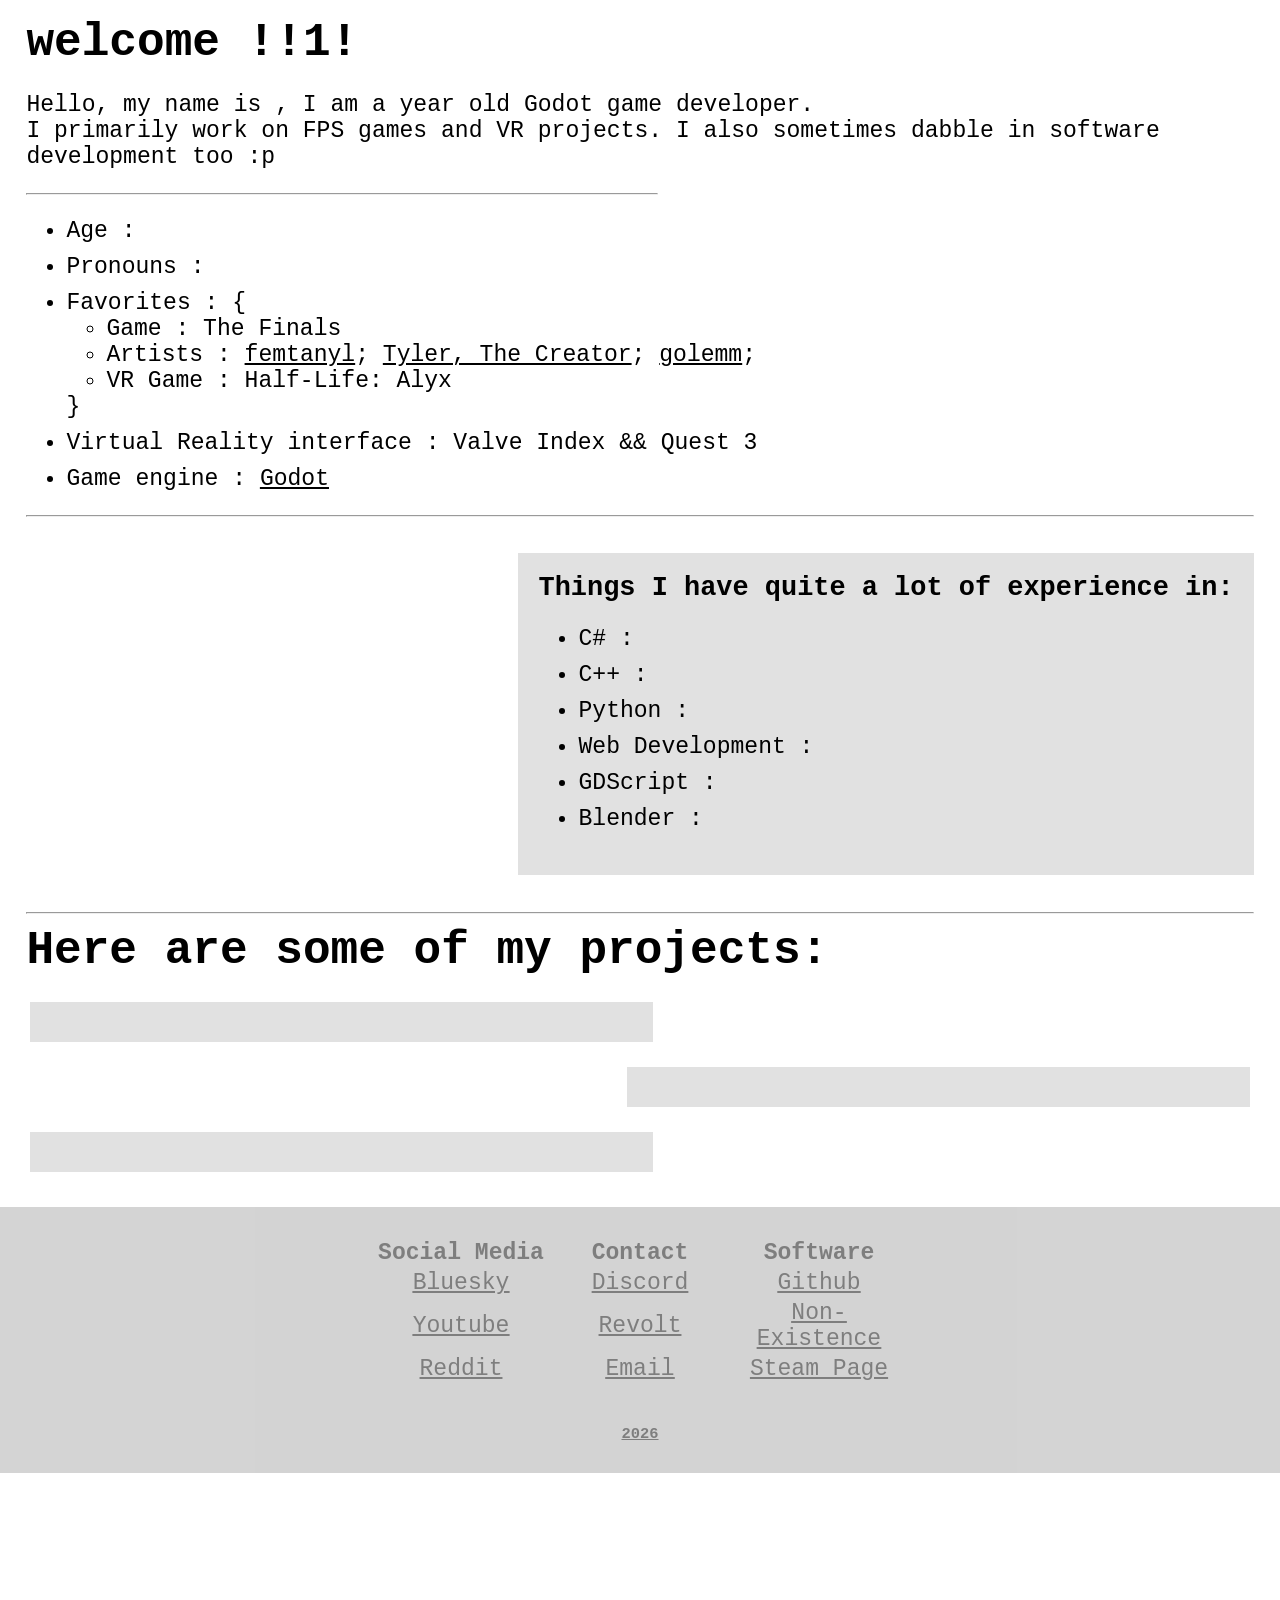
==== index.html @ 663a218b "better ascii" ====
<html>
    <head>
        <title>Aria's Website !!</title>
        <link rel="stylesheet" href="Styles/Fonts/fonts.css">
        <link rel="stylesheet" href="Styles/style.css">
        <link rel="stylesheet" href="Styles/code_highlights.css">
        <link rel="stylesheet" href="Styles/markdown.css">
        <script src="main.js"></script>
        <script src="quick-links.js"></script>
        <script src="ascii-maker.js"></script>
        <script src="age.js"></script>
        <script src="info.js"></script>
        <script src="shake.js"></script>
        <script src="confetti.js"></script>
        <script src="markdown_linker.js"></script>
        <script src="markdown_interpreter.js"></script>
        <meta name="viewport" content="width=device-width, initial-scale=1.0">  
    </head>
    <body>
        <div class="content">
            <button class="shake confetti" style="font-size: 100%;"><h1>welcome !!1!</h1></button>

            <p>
                Hello, my name is <span class="name"></span>, I am a <span class="age"></span> year old Godot game developer. <br>
                I primarily work on FPS games and VR projects. I also sometimes dabble in software development too :p
            </p>

            <hr class="half-width">

            <ul class="info">
                <li>Age : <span class="age"></span></li>
                <li>Pronouns : <span class="pronouns"></span></li>
                <li>Favorites : {
                    <ul>
                        <li>Game : The Finals</li>
                        <li>Artists : <div class="quicklink femtanyl">femtanyl</div>; <div class="quicklink tyler-the-creator">Tyler, The Creator</div>; <span class="quicklink golemm">golemm</span>;</li>
                        <li>VR Game : Half-Life: Alyx</li>
                    </ul>
                }
                </li>
                <li>Virtual Reality interface : Valve Index && Quest 3</li>
                <li>Game engine : <span class="quicklink godot">Godot</span></li>
            </ul>
            <hr>
            <div class="col_container">
                <p id="donut-ascii" style="font-size: 30px; font-family: monospace; white-space: pre; line-height: 15px; user-select: none;"></p>
                <canvas id="donut-ascii-canvas" width="64" height="64" style="position: absolute; width:0px; height: 0px;"><script src="animation-player.js"></script></canvas>
                <div class="panel">
                    <h3>
                        Things I have quite a lot of experience in:
                    </h3>
                    <ul class="info">
                        <li>C# : <span class="exp c#"></span></li>
                        <li>C++ : <span class="exp c++"></span></li>
                        <li>Python : <span class="exp py"></span></li>
                        <li>Web Development : <span class="exp webdev"></span></li>
                        <li>GDScript : <span class="exp gdscript"></span></li>
                        <li>Blender : <span class="exp blender"></span></li>
                    </ul>
                </div>
            </div>
            
            <hr>
            <h1>
                Here are some of my projects:
            </h1>
            <div class="left_panel">
                <div class="md simplesound"></div>
            </div>
            <div class="right_panel">
                <div class="md quick-add-menu"></div>
            </div>
            <div class="left_panel">
                <div class="md ascii-renderer"></div>
            </div>
        </div>
    </body>
    <footer>
        <table class="links">
            <tr>
                <th>Social Media</th>
                <th>Contact</th>
                <th>Software</th>
            </tr>
            <tr>
                <td><div class="quicklink bluesky">Bluesky</div></td>
                <td><a>Discord</a></td>
                <td><div class="quicklink github">Github</td>
            </tr>
            <tr>
                <td><div class="quicklink youtube">Youtube</td>
                <td><a>Revolt</a></td>
                <td><div class="quicklink Non-Existence">Non-Existence</div></td>
            </tr>
            <tr>
                <td><a>Reddit</a></td>
                <td><div class="quicklink email">Email</div></td>
                <td><a>Steam Page</a></td>
            </tr>
        </table>
        <a href="https://github.com/Varrox/varrox.github.io" target="_blank"><h6 style="margin-top: 40px; margin-bottom: 0px;"><span class="name"></span> 2026</h6></a>
    </footer>
    <div class="background"></div>
</html>
---- Styles/style.css ----
* {
    font-family: monospace, Verdana, Geneva, Tahoma, sans-serif;
}

::selection {
    background: rgba(148, 243, 107, 0.726);
}

a, button{
    color:black;
}

.background{
    position: absolute;
    
    top: 0;
    left: 0;
    height: 200%;
    width: 100%;
    
    margin: 0;
    padding: 0;
    
    z-index: -1; /* Pushes the entire layer behind everything else */

    overflow-x: hidden;
}

#star_01 { top: 50px; left: 2.5%;}
#star_02 { top: 400px; right: 40%;}

.ascii{
    font-family: Arial, Helvetica, sans-serif;
    
    user-select: none;
    
    line-height: 1.25em;
    letter-spacing: -0.05em;
    text-wrap-mode: nowrap;
    
    transform-origin:center;
    transform: rotate(deg);
    font-size: 25px;
    color:rgb(0, 0, 0);
    
    width: 300px;
    height: auto;
    
    transition: color .5s;
    
    text-shadow: 4px 4px 10px #cccbcb;
    
    position: absolute;
    
    opacity: 0.2;
}

.ascii:hover{
    color:rgb(194, 194, 194);
}

html, body{
    cursor: crosshair;
    height: 200%;
    width: 100%;
    flex-direction: column;
    display: flex;
    
    margin: 0;
    padding: 0;
    
    font-size: 120%;
}

.content{
    margin: 10px;
    margin-top: 1.3%;
}

.content>*{
    margin-left: 1.3%;
    margin-right: 1.3%;
}

h1, h2, h3, h4, h5, h6{
    margin: auto;
}

.info>*{
    margin-bottom: 10px;
    font-size: inherit;
    background-color: transparent;
    transition: font-size 0.15s, background-color 0.15s;
}

.info>*:hover{
    font-size: 105%;
    cursor:text;
}

.info>*> :is(.name, .age, .pronouns) {
    transition: background-color 0.2s;
}

.info>*:hover > :is(.name, .age, .pronouns){
    background-color: rgb(255, 255, 192);
    border-radius: 7px;
}

.col_container{
    display: flex;
    flex-direction: row;
}

.col_container>.panel{
    margin-left: auto;
}

.left_panel, .right_panel, .panel{
    margin-top: 25px; 
    margin-bottom: 25px; 
    background-color: rgba(169, 169, 169, 0.35);
    padding: 20px;
    cursor: text;
}

#donut-ascii{
    height:40%;
    width:40%;
    image-rendering: pixelated;
    margin:auto;
}

.shake{
    background:none;
    border-style: none;
    padding: 0px;
}

@keyframes fade_out {
    0% {opacity: 0%;}
    15% {opacity: 100%;}
    30% {opacity: 100%;}
    60% {opacity: 0%;}
    100% {opacity: 0%;}
}

@keyframes confetti-fall {
    0% {
        transform: rotate(0deg);
    }
    100% {
        top: 30%;
        transform: rotate(360deg);
    }
}

.confetti{
    cursor: pointer;
}

.confetti_particle{
    position: absolute;
    width: 10px;
    height: 10px;
    animation: fade_out 2s, confetti-fall 2s;
}

footer {
    width: 100%;
    padding-top: 30px;
    padding-bottom: 30px;
    background-color: darkgrey;
    border-radius: 0px;
    opacity: .5;
    text-align: center;
}

.links{
    margin-left: auto;
    margin-right: auto;
    font-size: 100%;
}

.links>th, td{
    width: 175px;

    text-align: center;
    text-decoration: underline;
}

@media only screen and (max-width: 9.99in) /* Mobile */
{
    footer{
        font-size: 80%;
    }
    
    .links>th, td{
        width: 145px;
    }
    
    .left_panel, .right_panel{
        margin-bottom: 40px; 
    }

    .col_container{
        flex-direction: column;
    }

    .col_container>*{
        margin-left: 0px;
        margin-right: 0px;
    }

    .col_container>.panel{
        margin-left: 0%;
    }

    .right_panel .copy, .left_panel .copy{
        right: calc(40px + 10px + 1px);
    }

    #donut-ascii {
        height:100%;
        width:100%;
        order: 1;
    }
}

@media only screen and (min-width: 10in) 
{
    .left_panel{
        margin-right:49%; 
        margin-left: 20px;
    }

    .left_panel .copy{
        right: calc(49% + (30px + 1px));
    }

    .right_panel .copy{
        right: calc(40px + 20px + 1px);
    }
    
    .right_panel{
        margin-left:49%; 
        margin-right: 20px;
    }
    
    .half-width{
        width: 50%;
    }
}

.md-header{
    
}
---- Styles/markdown.css ----
.codesnip
{
    font-family: monospace;
    background-color: rgb(85, 84, 84);

    padding: 1px 3px;
    border-radius: 1px;
    border-style: solid;
    border-color: rgb(110, 110, 110);
    border-width: 1px;
    font-size:medium;
}

.codesnip:hover{
    background-color: rgb(38, 38, 38);
}

.codesnip code{
    background-color: inherit;
    color:white;
}

.codesnip:active
{
    background-color: rgb(83, 83, 83);
}

.code
{
    font-family: monospace;
    background-color: rgb(85, 84, 84);
    color :lightblue;
    
    padding: 10px;
    border-style: solid;
    border-color: rgb(110, 110, 110);
    border-width: 1px;
    
    overflow:auto;
    cursor:text;

    margin: 0px;
}

.copy
{
    position: absolute;
    
    color:white;
    background-color: rgb(94, 94, 94);
    border-style: none;
    border-radius: 2px;
    padding: 5px;
    
    font-size: large;
    
    opacity:0;
    transition: opacity 0.1s;
}

.copy:hover
{
    background-color: rgb(59, 59, 59);
}

.copy:active
{
    background-color: rgb(78, 78, 78);
}

.code:hover .copy {
    opacity:1;
}

.indent
{
    border-style: none none none solid;
    border-width: 5px;
    padding-left: 0.5%;
    border-color: gray;
    color: gray;
}
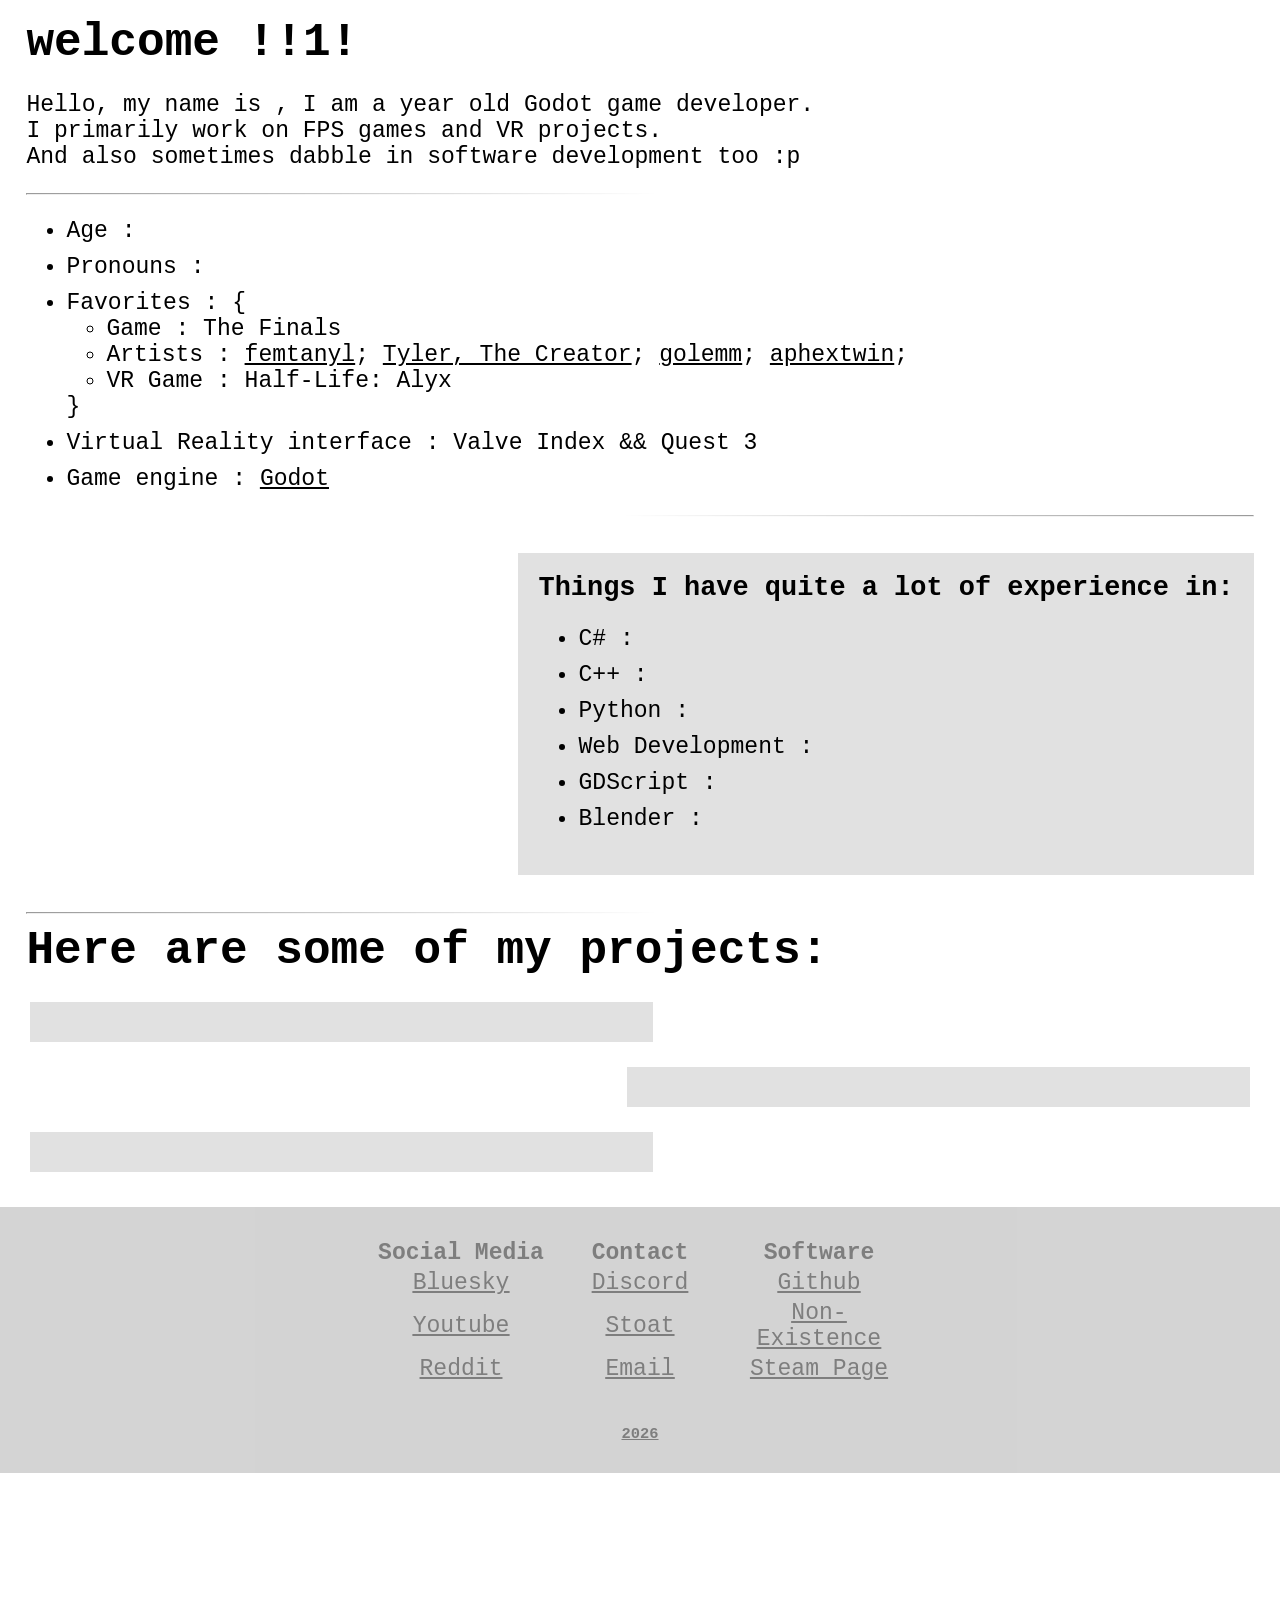
==== commit c5f2fc02: "extra shi" ====
--- a/index.html
+++ b/index.html
@@ -22,10 +22,11 @@
 
             <p>
                 Hello, my name is <span class="name"></span>, I am a <span class="age"></span> year old Godot game developer. <br>
-                I primarily work on FPS games and VR projects. I also sometimes dabble in software development too :p
+                I primarily work on FPS games and VR projects. <br>
+                And also sometimes dabble in software development too :p
             </p>
 
-            <hr class="half-width">
+            <hr class="half-width" style="mask-image: linear-gradient(to right, rgba(0,0,0,1), rgba(0,0,0,0));">
 
             <ul class="info">
                 <li>Age : <span class="age"></span></li>
@@ -33,7 +34,7 @@
                 <li>Favorites : {
                     <ul>
                         <li>Game : The Finals</li>
-                        <li>Artists : <div class="quicklink femtanyl">femtanyl</div>; <div class="quicklink tyler-the-creator">Tyler, The Creator</div>; <span class="quicklink golemm">golemm</span>;</li>
+                        <li>Artists : <div class="quicklink femtanyl">femtanyl</div>; <div class="quicklink tyler-the-creator">Tyler, The Creator</div>; <span class="quicklink golemm">golemm</span>; <span class="quicklink aphex-twin">aphextwin</span>;</li>
                         <li>VR Game : Half-Life: Alyx</li>
                     </ul>
                 }
@@ -41,7 +42,7 @@
                 <li>Virtual Reality interface : Valve Index && Quest 3</li>
                 <li>Game engine : <span class="quicklink godot">Godot</span></li>
             </ul>
-            <hr>
+            <hr class="half-width" style="margin-left: auto; mask-image: linear-gradient(to left, rgba(0,0,0,1), rgba(0,0,0,0));">
             <div class="col_container">
                 <p id="donut-ascii" style="font-size: 30px; font-family: monospace; white-space: pre; line-height: 15px; user-select: none;"></p>
                 <canvas id="donut-ascii-canvas" width="64" height="64" style="position: absolute; width:0px; height: 0px;"><script src="animation-player.js"></script></canvas>
@@ -60,7 +61,7 @@
                 </div>
             </div>
             
-            <hr>
+            <hr class="half-width" style="mask-image: linear-gradient(to right, rgba(0,0,0,1), rgba(0,0,0,0));">
             <h1>
                 Here are some of my projects:
             </h1>
@@ -89,7 +90,7 @@
             </tr>
             <tr>
                 <td><div class="quicklink youtube">Youtube</td>
-                <td><a>Revolt</a></td>
+                <td><a>Stoat</a></td>
                 <td><div class="quicklink Non-Existence">Non-Existence</div></td>
             </tr>
             <tr>
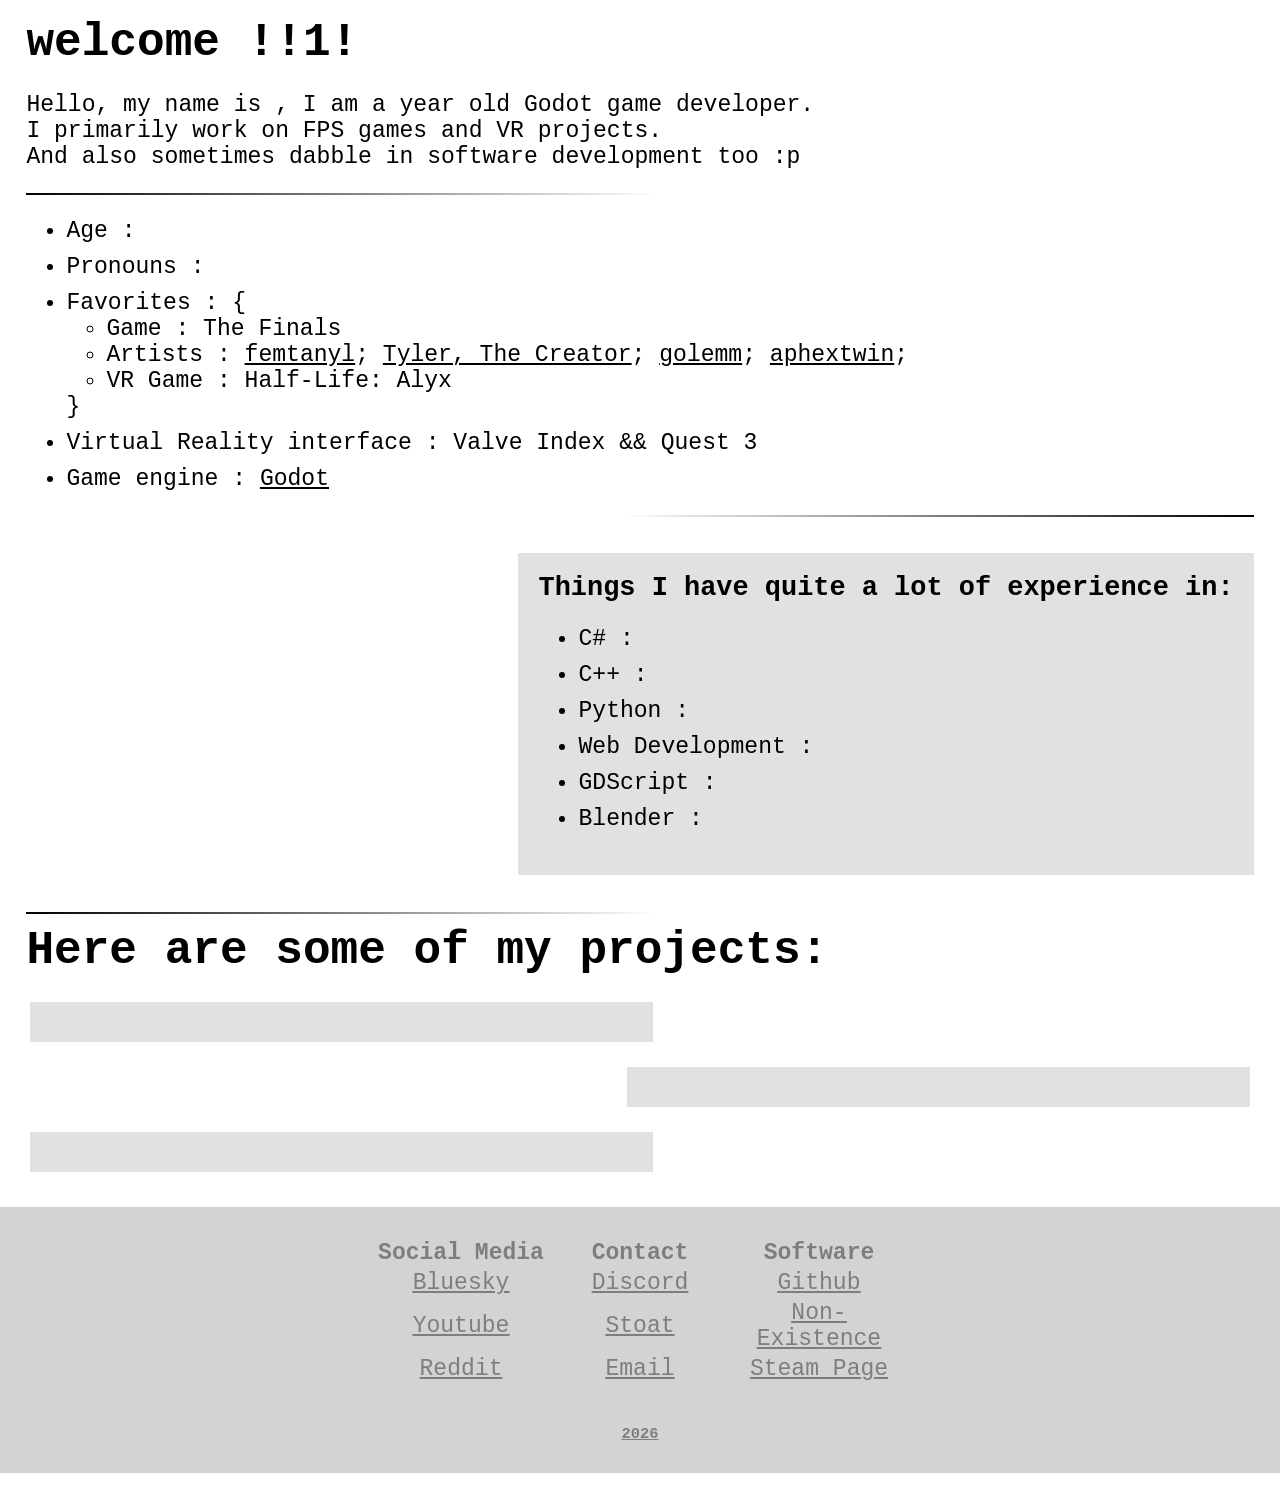
==== commit 5afe697b: "Fixed background height over extending" ====
--- a/index.html
+++ b/index.html
@@ -17,6 +17,7 @@
         <meta name="viewport" content="width=device-width, initial-scale=1.0">  
     </head>
     <body>
+        <div class="background"></div>
         <div class="content">
             <button class="shake confetti" style="font-size: 100%;"><h1>welcome !!1!</h1></button>
 
@@ -101,5 +102,5 @@
         </table>
         <a href="https://github.com/Varrox/varrox.github.io" target="_blank"><h6 style="margin-top: 40px; margin-bottom: 0px;"><span class="name"></span> 2026</h6></a>
     </footer>
-    <div class="background"></div>
+    
 </html>
--- a/Styles/style.css
+++ b/Styles/style.css
@@ -15,19 +15,17 @@
     
     top: 0;
     left: 0;
-    height: 200%;
     width: 100%;
-    
+    bottom: 0;
     margin: 0;
     padding: 0;
-    
     z-index: -1; /* Pushes the entire layer behind everything else */
-
     overflow-x: hidden;
 }
 
-#star_01 { top: 50px; left: 2.5%;}
-#star_02 { top: 400px; right: 40%;}
+#star_01 { top: 50px; left: 5%;}
+#star_02 { top: 700px; right: 40%;}
+#star_03 { top: 1300px; left: 4%;}
 
 .ascii{
     font-family: Arial, Helvetica, sans-serif;
@@ -61,7 +59,7 @@
 
 html, body{
     cursor: crosshair;
-    height: 200%;
+    min-height: 100vh;
     width: 100%;
     flex-direction: column;
     display: flex;
@@ -70,6 +68,10 @@
     padding: 0;
     
     font-size: 120%;
+}
+
+body {
+    position: relative;
 }
 
 .content{
@@ -103,7 +105,7 @@
 }
 
 .info>*:hover > :is(.name, .age, .pronouns){
-    background-color: rgb(255, 255, 192);
+    background-color: rgba(255, 255, 138, 0.555);
     border-radius: 7px;
 }
 
@@ -127,8 +129,8 @@
 #donut-ascii{
     height:40%;
     width:40%;
-    image-rendering: pixelated;
     margin:auto;
+    text-align: center;
 }
 
 .shake{
@@ -189,7 +191,11 @@
     text-decoration: underline;
 }
 
-@media only screen and (max-width: 9.99in) /* Mobile */
+hr{
+    border-style: double;
+}
+
+@media only screen and (max-width: 12.99in) /* Mobile */
 {
     footer{
         font-size: 80%;
@@ -227,7 +233,7 @@
     }
 }
 
-@media only screen and (min-width: 10in) 
+@media only screen and (min-width: 13in) 
 {
     .left_panel{
         margin-right:49%; 
@@ -250,8 +256,4 @@
     .half-width{
         width: 50%;
     }
-}
-
-.md-header{
-    
 }
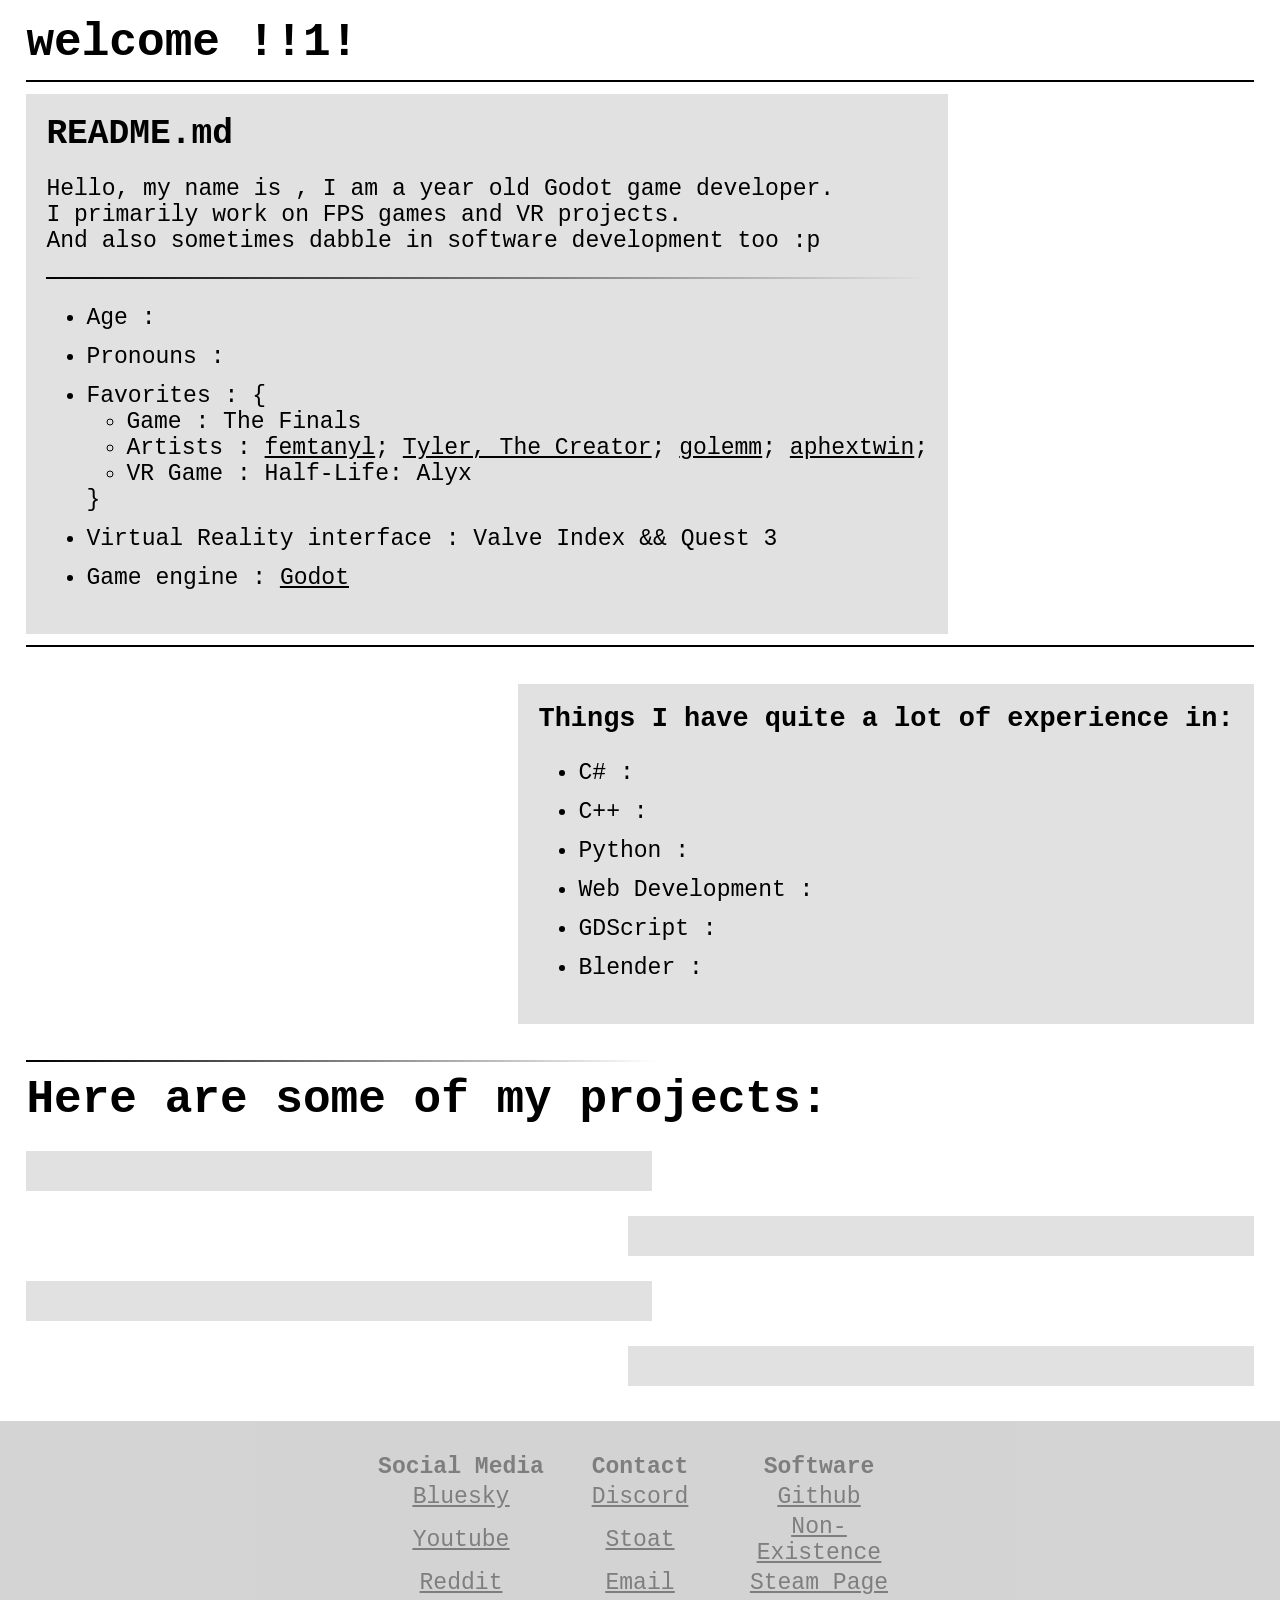
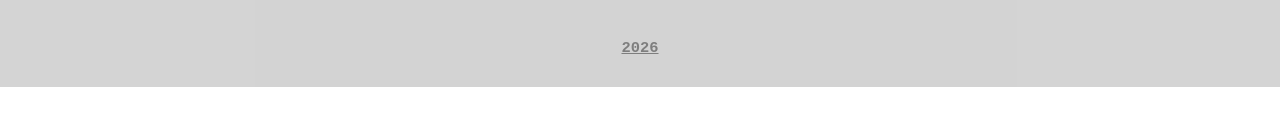
==== commit e0ebf715: "Added Link Icon & proper sections" ====
--- a/index.html
+++ b/index.html
@@ -21,30 +21,37 @@
         <div class="content">
             <button class="shake confetti" style="font-size: 100%;"><h1>welcome !!1!</h1></button>
 
-            <p>
-                Hello, my name is <span class="name"></span>, I am a <span class="age"></span> year old Godot game developer. <br>
-                I primarily work on FPS games and VR projects. <br>
-                And also sometimes dabble in software development too :p
-            </p>
+            <hr>
 
-            <hr class="half-width" style="mask-image: linear-gradient(to right, rgba(0,0,0,1), rgba(0,0,0,0));">
+            <div class="col_container" id="aboutme">
+                <div class="left_panel" style="margin:auto; margin-left: 0;">
+                    <h2>README.md</h2>
+                    <p>
+                        Hello, my name is <span class="name"></span>, I am a <span class="age"></span> year old Godot game developer. <br>
+                        I primarily work on FPS games and VR projects. <br>
+                        And also sometimes dabble in software development too :p
+                    </p>
+                    <hr style="mask-image: linear-gradient(to right, rgba(0,0,0,1), rgba(0,0,0,0));">
+                    <ul class="info">
+                        <li>Age : <span class="age"></span></li>
+                        <li>Pronouns : <span class="pronouns"></span></li>
+                        <li>Favorites : {
+                            <ul>
+                                <li>Game : The Finals</li>
+                                <li>Artists : <div class="quicklink femtanyl">femtanyl</div>; <div class="quicklink tyler-the-creator">Tyler, The Creator</div>; <span class="quicklink golemm">golemm</span>; <span class="quicklink aphex-twin">aphextwin</span>;</li>
+                                <li>VR Game : Half-Life: Alyx</li>
+                            </ul>
+                            }
+                        </li>
+                        <li>Virtual Reality interface : Valve Index && Quest 3</li>
+                        <li>Game engine : <span class="quicklink godot">Godot</span></li>
+                    </ul>
+                </div>
+            </div>
+            
+            <hr>
 
-            <ul class="info">
-                <li>Age : <span class="age"></span></li>
-                <li>Pronouns : <span class="pronouns"></span></li>
-                <li>Favorites : {
-                    <ul>
-                        <li>Game : The Finals</li>
-                        <li>Artists : <div class="quicklink femtanyl">femtanyl</div>; <div class="quicklink tyler-the-creator">Tyler, The Creator</div>; <span class="quicklink golemm">golemm</span>; <span class="quicklink aphex-twin">aphextwin</span>;</li>
-                        <li>VR Game : Half-Life: Alyx</li>
-                    </ul>
-                }
-                </li>
-                <li>Virtual Reality interface : Valve Index && Quest 3</li>
-                <li>Game engine : <span class="quicklink godot">Godot</span></li>
-            </ul>
-            <hr class="half-width" style="margin-left: auto; mask-image: linear-gradient(to left, rgba(0,0,0,1), rgba(0,0,0,0));">
-            <div class="col_container">
+            <div class="col_container" id="experience">
                 <p id="donut-ascii" style="font-size: 30px; font-family: monospace; white-space: pre; line-height: 15px; user-select: none;"></p>
                 <canvas id="donut-ascii-canvas" width="64" height="64" style="position: absolute; width:0px; height: 0px;"><script src="animation-player.js"></script></canvas>
                 <div class="panel">
@@ -63,17 +70,22 @@
             </div>
             
             <hr class="half-width" style="mask-image: linear-gradient(to right, rgba(0,0,0,1), rgba(0,0,0,0));">
-            <h1>
+            <div id="projects">
+                <h1>
                 Here are some of my projects:
-            </h1>
-            <div class="left_panel">
-                <div class="md simplesound"></div>
-            </div>
-            <div class="right_panel">
-                <div class="md quick-add-menu"></div>
-            </div>
-            <div class="left_panel">
-                <div class="md ascii-renderer"></div>
+                </h1>
+                <div class="left_panel">
+                    <div class="md simplesound"></div>
+                </div>
+                <div class="right_panel">
+                    <div class="md quick-add-menu"></div>
+                </div>
+                <div class="left_panel">
+                    <div class="md ascii-renderer"></div>
+                </div>
+                <div class="right_panel">
+                    <div class="md self"></div>
+                </div>
             </div>
         </div>
     </body>
--- a/Styles/style.css
+++ b/Styles/style.css
@@ -93,10 +93,15 @@
     font-size: inherit;
     background-color: transparent;
     transition: font-size 0.15s, background-color 0.15s;
+    padding-top: 3px;
+    padding-bottom: 0px;
+    transition: padding-top ease 0.1s, padding-bottom ease 0.1s;
 }
 
 .info>*:hover{
-    font-size: 105%;
+    font-size: 100%;
+    padding-top: 0px;
+    padding-bottom: 3px;
     cursor:text;
 }
 
@@ -195,6 +200,32 @@
     border-style: double;
 }
 
+.link_icon{
+    transition: opacity ease 0.2s;
+    opacity: 0.0;  
+}
+
+.md-header{
+    display: flex;
+    flex-direction: row;
+}
+
+.md-header>*{
+    margin: 0px;
+}
+
+.md-header:hover> .link_icon{
+    opacity: 1.0;
+}
+
+.link_icon {
+    height: 30px;
+    padding: 0px;
+    margin-top: auto;
+    margin-bottom: auto;
+    margin-left: 10px;
+}
+
 @media only screen and (max-width: 12.99in) /* Mobile */
 {
     footer{
@@ -237,7 +268,6 @@
 {
     .left_panel{
         margin-right:49%; 
-        margin-left: 20px;
     }
 
     .left_panel .copy{
@@ -250,7 +280,6 @@
     
     .right_panel{
         margin-left:49%; 
-        margin-right: 20px;
     }
     
     .half-width{
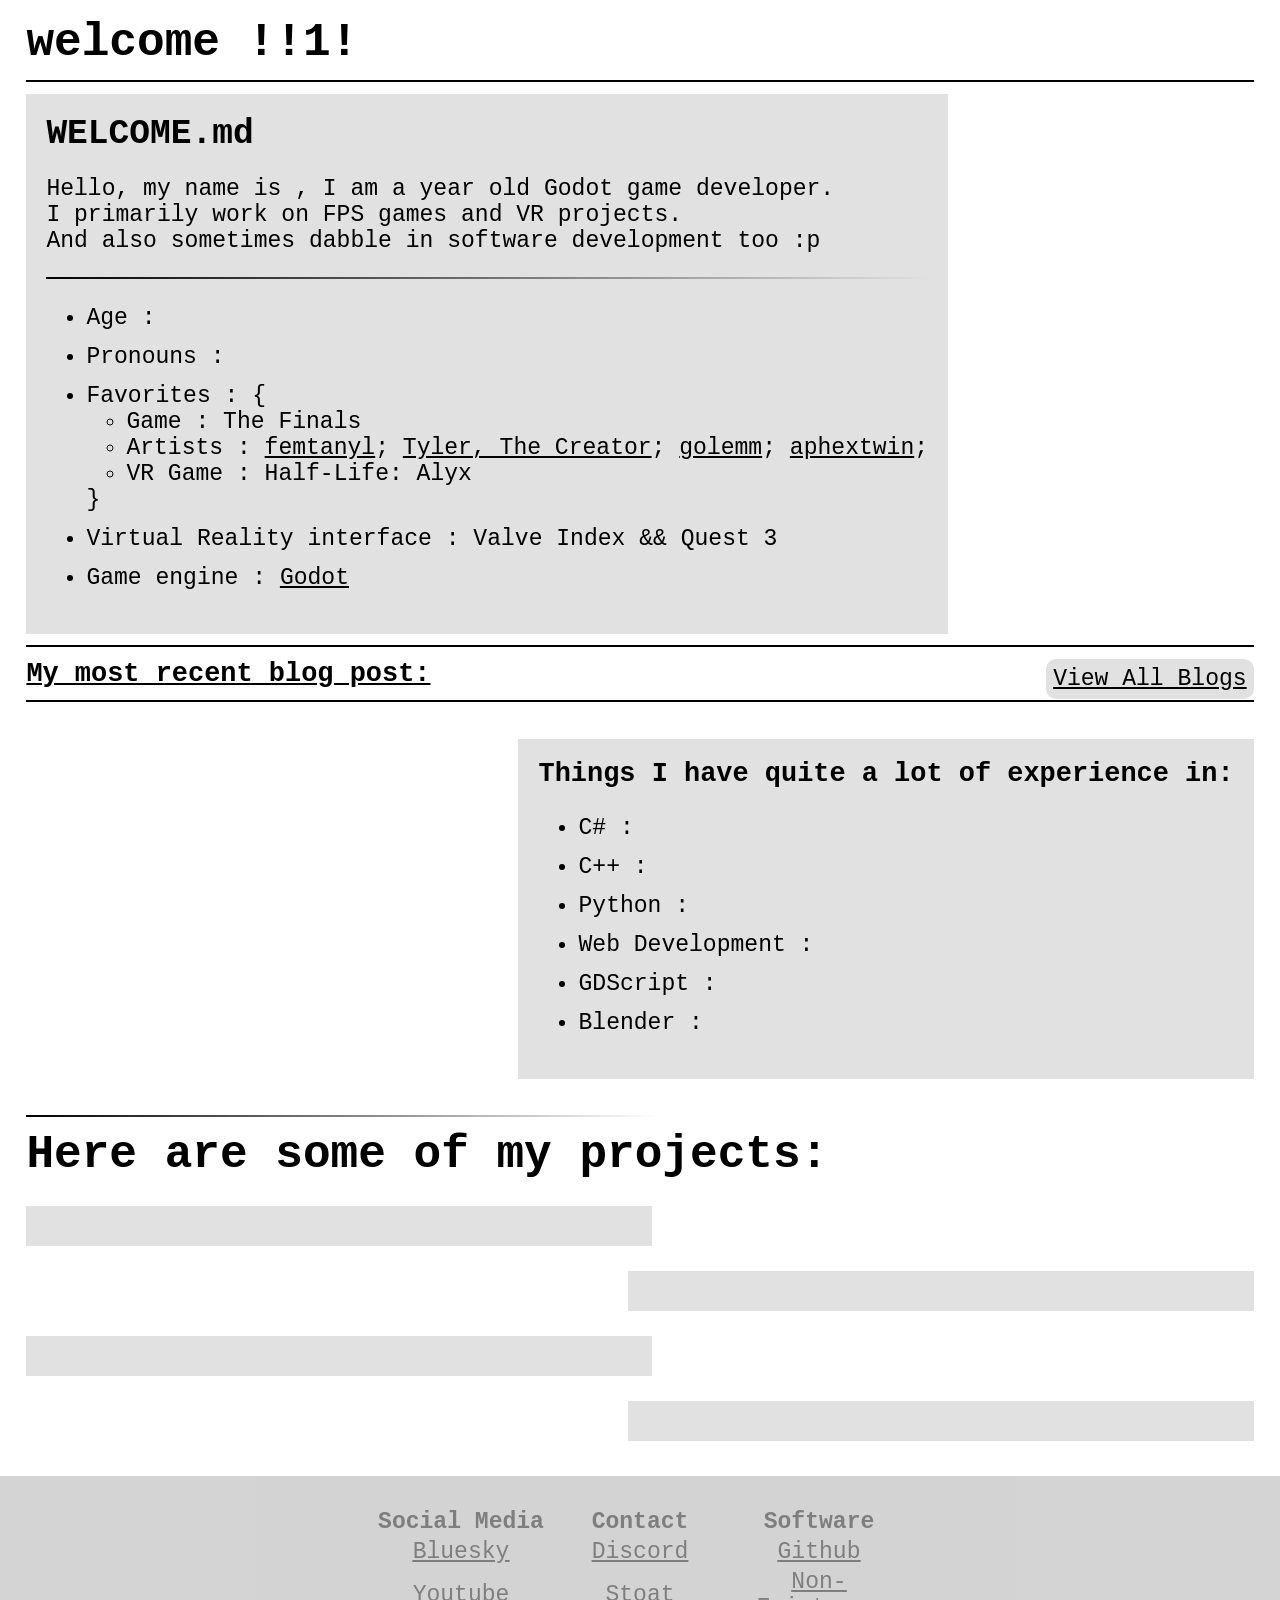
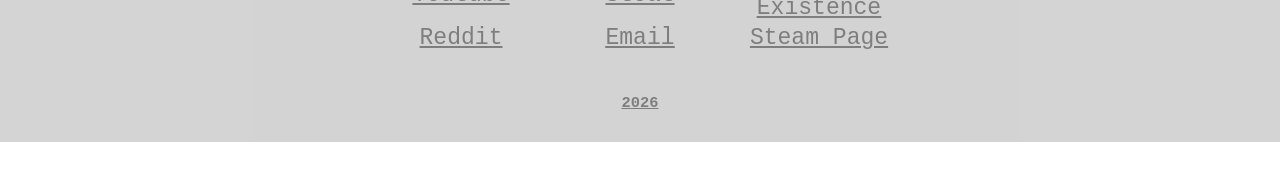
==== commit 1bbf4f4b: "added blog page and posts" ====
--- a/index.html
+++ b/index.html
@@ -5,6 +5,7 @@
         <link rel="stylesheet" href="Styles/style.css">
         <link rel="stylesheet" href="Styles/code_highlights.css">
         <link rel="stylesheet" href="Styles/markdown.css">
+        <link rel="stylesheet" href="Styles/blog_style.css">
         <script src="main.js"></script>
         <script src="quick-links.js"></script>
         <script src="ascii-maker.js"></script>
@@ -14,6 +15,7 @@
         <script src="confetti.js"></script>
         <script src="markdown_linker.js"></script>
         <script src="markdown_interpreter.js"></script>
+        <script src="Blogs/blog_load.js"></script>
         <meta name="viewport" content="width=device-width, initial-scale=1.0">  
     </head>
     <body>
@@ -25,7 +27,7 @@
 
             <div class="col_container" id="aboutme">
                 <div class="left_panel" style="margin:auto; margin-left: 0;">
-                    <h2>README.md</h2>
+                    <h2>WELCOME.md</h2>
                     <p>
                         Hello, my name is <span class="name"></span>, I am a <span class="age"></span> year old Godot game developer. <br>
                         I primarily work on FPS games and VR projects. <br>
@@ -49,6 +51,18 @@
                 </div>
             </div>
             
+            <hr>
+
+            <div id="newest-blog">
+                <div id="blog_head">
+                    <a href="blog.html">View All Blogs</a>
+                    <h3>My most recent blog post:</h3>
+                </div>
+                
+            </div>
+
+            <script src="Blogs/blog_load.js"></script>
+
             <hr>
 
             <div class="col_container" id="experience">
@@ -114,5 +128,4 @@
         </table>
         <a href="https://github.com/Varrox/varrox.github.io" target="_blank"><h6 style="margin-top: 40px; margin-bottom: 0px;"><span class="name"></span> 2026</h6></a>
     </footer>
-    
 </html>
--- a/Styles/style.css
+++ b/Styles/style.css
@@ -75,6 +75,7 @@
 }
 
 .content{
+    min-height: 75vh;
     margin: 10px;
     margin-top: 1.3%;
 }
--- a/Styles/blog_style.css
+++ b/Styles/blog_style.css
@@ -0,0 +1,30 @@
+.date{
+    font-size: 90%;
+    opacity: 50%;
+    float:right;
+}
+
+#blog_head>a{
+    float: right;
+    background-color: rgba(169, 169, 169, 0.35); 
+    padding: 7px; 
+    border-radius: 10px;
+}
+
+#blog_head>h3{
+    text-decoration: underline; 
+    text-align: start;
+}
+
+@media only screen and (max-width: 12.99in){ /* Mobile */
+    .date{
+        font-size: 55%;
+        font-weight:bold;
+    }
+}
+
+@media only screen and (min-width: 13in){
+    .date{
+        font-size: 90%;
+    }
+}
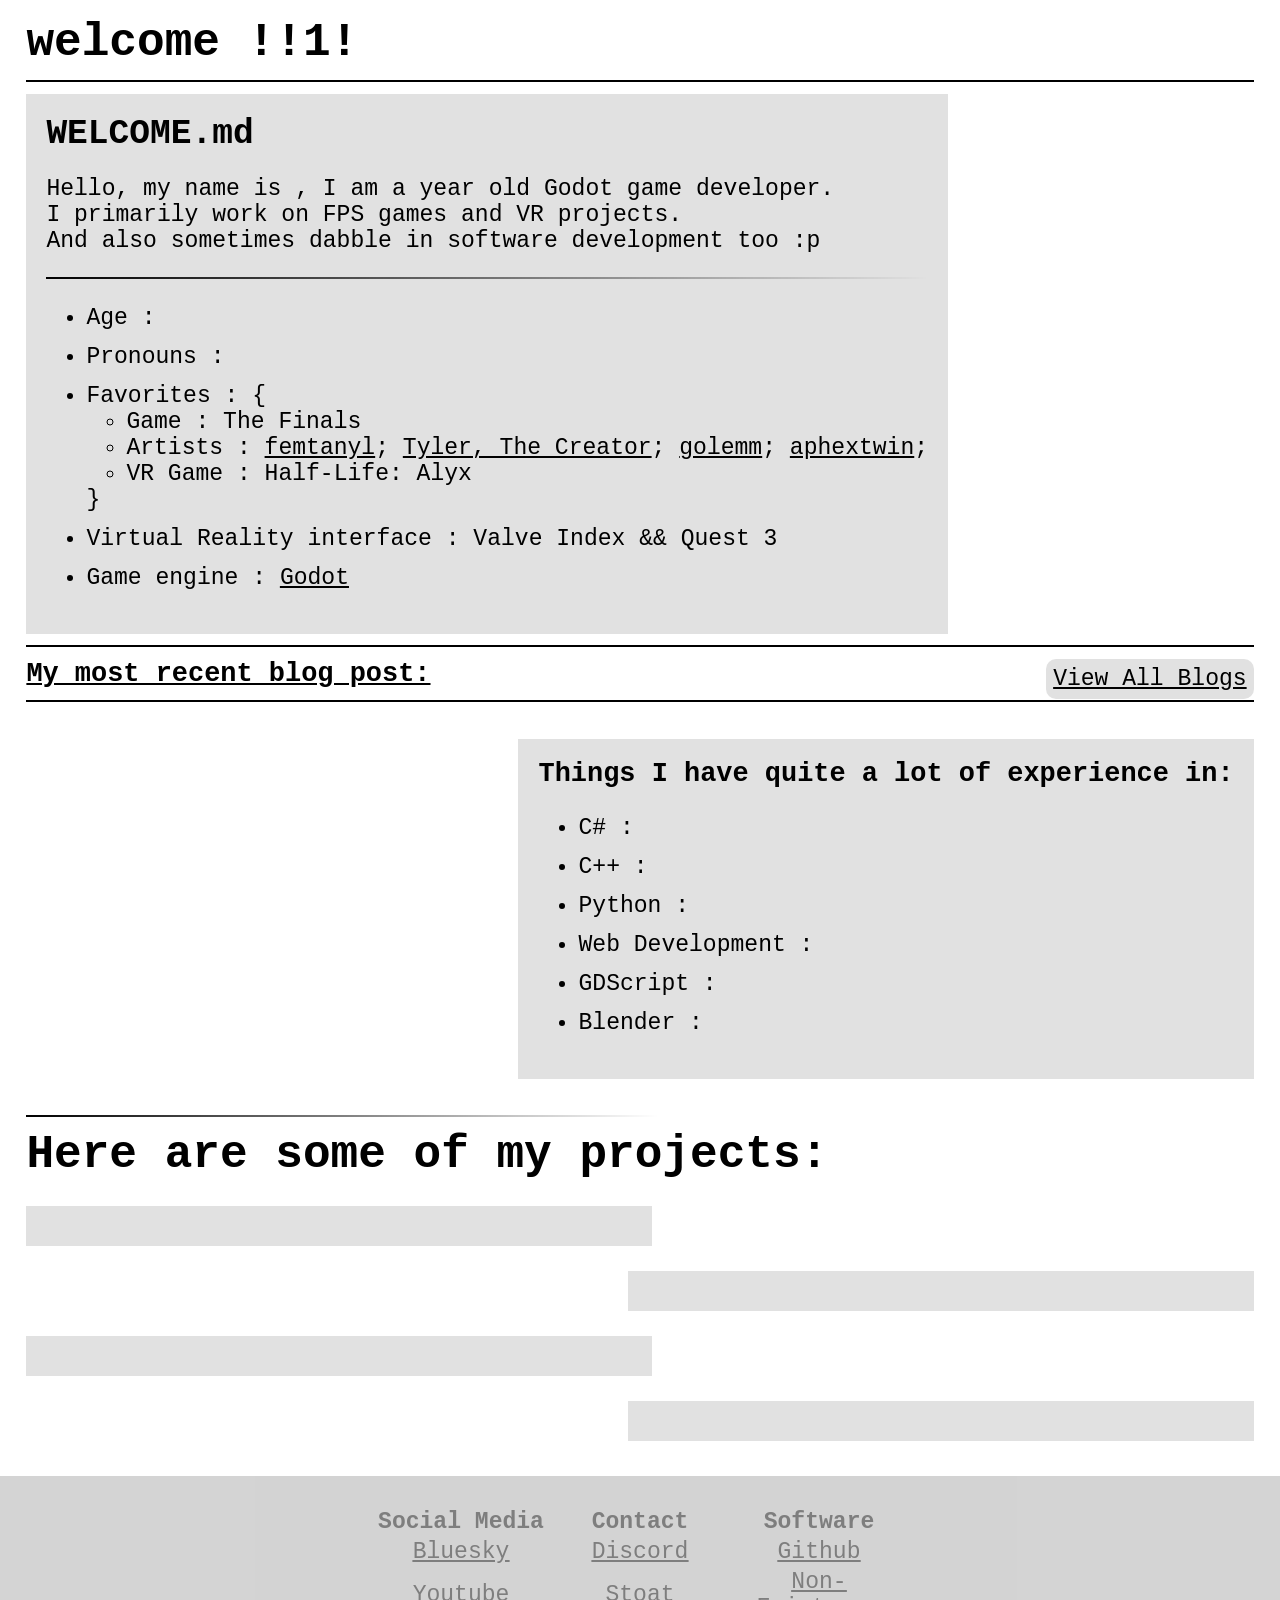
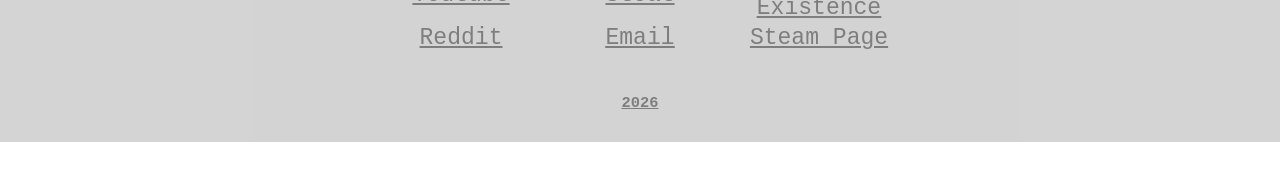
==== commit 11e15a2b: "Added discord link" ====
--- a/index.html
+++ b/index.html
@@ -15,7 +15,7 @@
         <script src="confetti.js"></script>
         <script src="markdown_linker.js"></script>
         <script src="markdown_interpreter.js"></script>
-        <script src="Blogs/blog_load.js"></script>
+        <script src="expandable_image.js"></script>
         <meta name="viewport" content="width=device-width, initial-scale=1.0">  
     </head>
     <body>
@@ -112,7 +112,7 @@
             </tr>
             <tr>
                 <td><div class="quicklink bluesky">Bluesky</div></td>
-                <td><a>Discord</a></td>
+                <td><div class="quicklink discord">Discord</div></td>
                 <td><div class="quicklink github">Github</td>
             </tr>
             <tr>
--- a/Styles/style.css
+++ b/Styles/style.css
@@ -70,6 +70,10 @@
     font-size: 120%;
 }
 
+h1, h2, h3, h4, h5, h6, p{
+    cursor: text;
+}
+
 body {
     position: relative;
 }
@@ -227,6 +231,22 @@
     margin-left: 10px;
 }
 
+.expandable-image{
+    cursor: pointer;
+}
+
+.expandable-button-background{
+    border-style: none;
+    position:sticky;
+    overflow: hidden;
+    height: 100vh;
+    width: 100%;
+}
+
+.expandable-button-image{
+    
+}
+
 @media only screen and (max-width: 12.99in) /* Mobile */
 {
     footer{
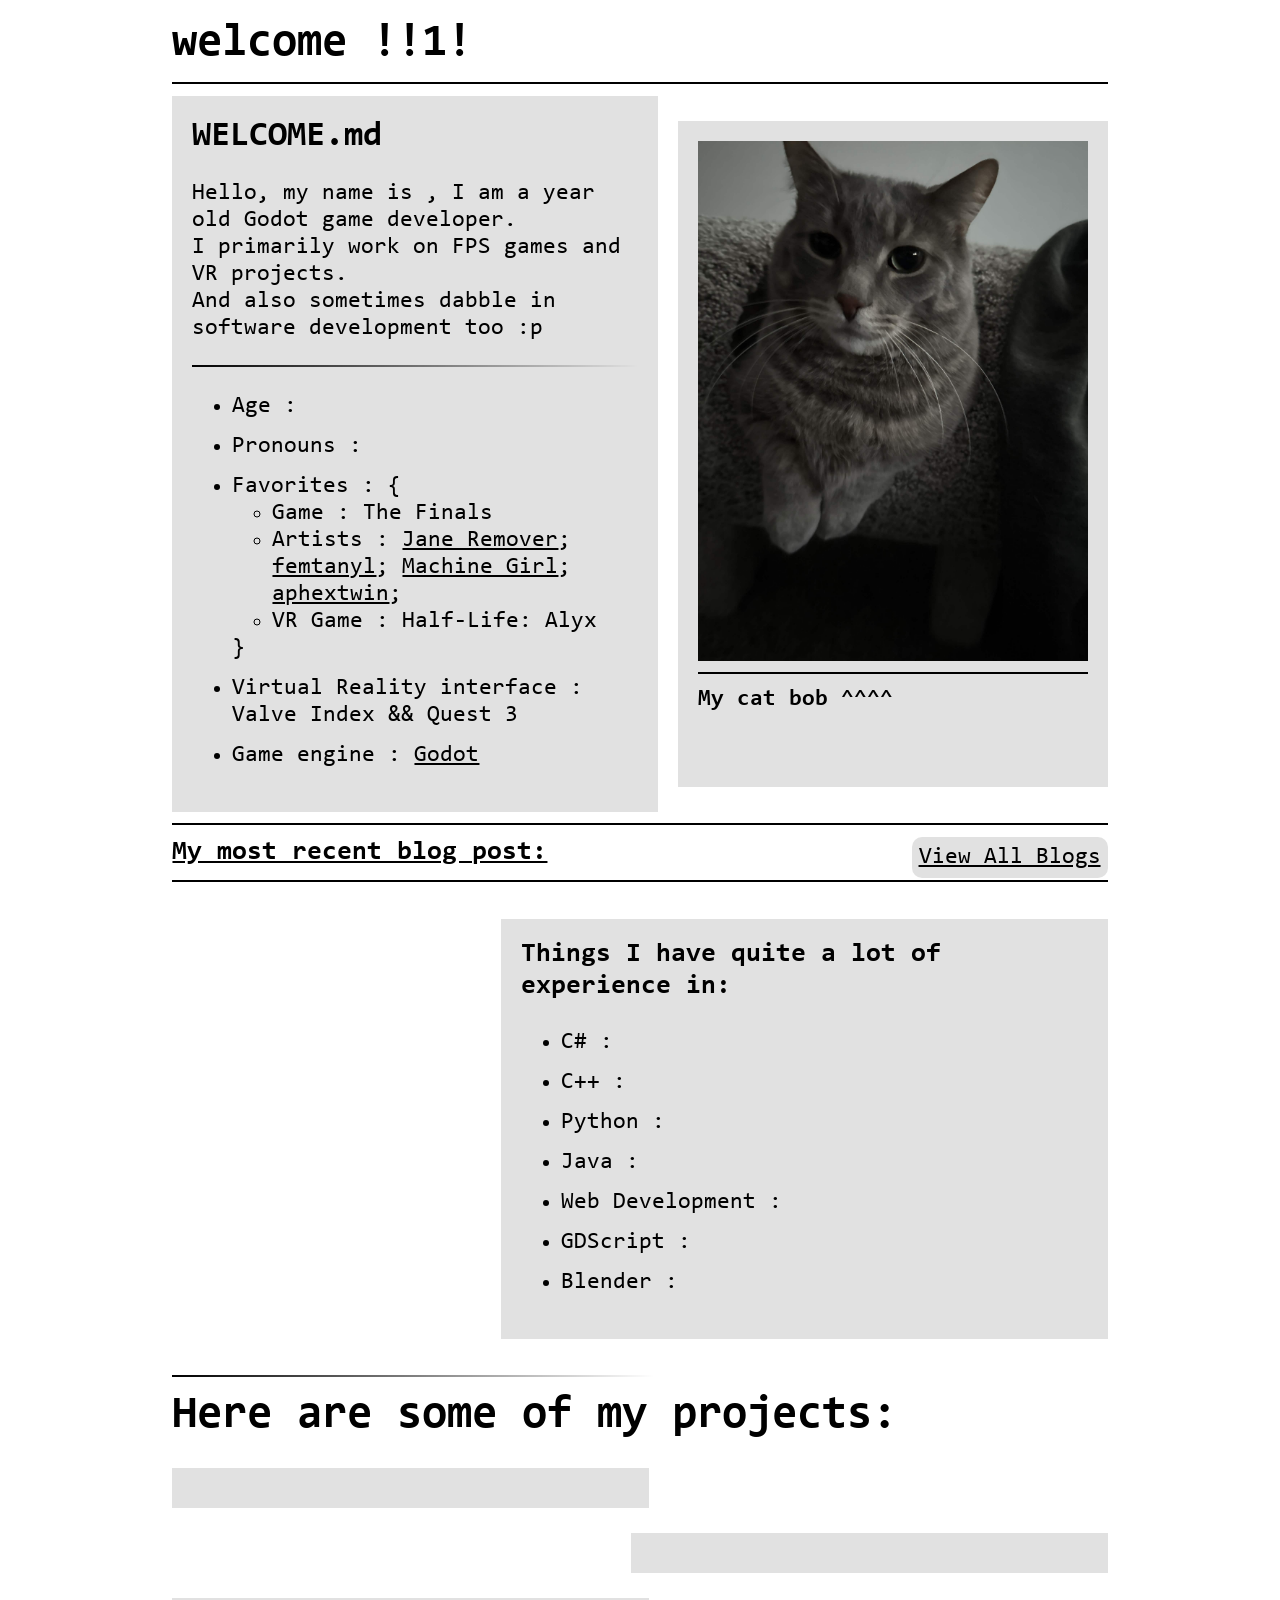
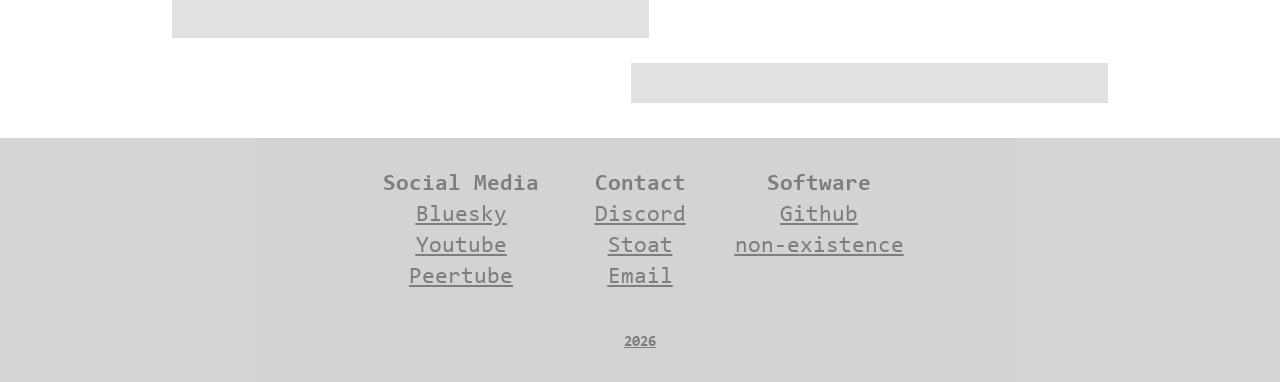
==== commit fc750920: "improved site" ====
--- a/index.html
+++ b/index.html
@@ -26,7 +26,7 @@
             <hr>
 
             <div class="col_container" id="aboutme">
-                <div class="left_panel" style="margin:auto; margin-left: 0;">
+                <div class="left_panel" style="margin:auto; margin-left: 0; margin-right: 20px;">
                     <h2>WELCOME.md</h2>
                     <p>
                         Hello, my name is <span class="name"></span>, I am a <span class="age"></span> year old Godot game developer. <br>
@@ -40,7 +40,7 @@
                         <li>Favorites : {
                             <ul>
                                 <li>Game : The Finals</li>
-                                <li>Artists : <div class="quicklink femtanyl">femtanyl</div>; <div class="quicklink tyler-the-creator">Tyler, The Creator</div>; <span class="quicklink golemm">golemm</span>; <span class="quicklink aphex-twin">aphextwin</span>;</li>
+                                <li>Artists : <span class="quicklink jane-remover">Jane Remover</span>; <div class="quicklink femtanyl">femtanyl</div>; <div class="quicklink machine-girl">Machine Girl</div>; <span class="quicklink aphex-twin">aphextwin</span>;</li>
                                 <li>VR Game : Half-Life: Alyx</li>
                             </ul>
                             }
@@ -48,6 +48,11 @@
                         <li>Virtual Reality interface : Valve Index && Quest 3</li>
                         <li>Game engine : <span class="quicklink godot">Godot</span></li>
                     </ul>
+                </div>
+                <div class="right_panel" style="margin-left: auto;">
+                    <img src="Assets/Images/bob.png" height="520">
+                    <hr>
+                    <h4>My cat bob ^^^^</h4>
                 </div>
             </div>
             
@@ -76,6 +81,7 @@
                         <li>C# : <span class="exp c#"></span></li>
                         <li>C++ : <span class="exp c++"></span></li>
                         <li>Python : <span class="exp py"></span></li>
+                        <li>Java : <span class="exp java"></span></li>
                         <li>Web Development : <span class="exp webdev"></span></li>
                         <li>GDScript : <span class="exp gdscript"></span></li>
                         <li>Blender : <span class="exp blender"></span></li>
@@ -116,16 +122,16 @@
                 <td><div class="quicklink github">Github</td>
             </tr>
             <tr>
-                <td><div class="quicklink youtube">Youtube</td>
+                <td><div class="quicklink youtube">Youtube</div></td>
                 <td><a>Stoat</a></td>
-                <td><div class="quicklink Non-Existence">Non-Existence</div></td>
+                <td><div class="quicklink non-existence">non-existence</div></td>
             </tr>
             <tr>
-                <td><a>Reddit</a></td>
+                <td><div class="quicklink peertube">Peertube</div></td>
                 <td><div class="quicklink email">Email</div></td>
-                <td><a>Steam Page</a></td>
+                <!-- <td><a>Steam Page</a></td> -->
             </tr>
         </table>
         <a href="https://github.com/Varrox/varrox.github.io" target="_blank"><h6 style="margin-top: 40px; margin-bottom: 0px;"><span class="name"></span> 2026</h6></a>
     </footer>
-</html>+</html>
--- a/Styles/Fonts/fonts.css
+++ b/Styles/Fonts/fonts.css
@@ -0,0 +1,52 @@
+@font-face {
+    font-family: bar-morse;
+    src: url("Fonts/morse_tech/Morse\ Tech.otf");
+}
+
+@font-face {
+    font-family: bar-text;
+    src: url("Fonts/cmc7/Cmc7.ttf");
+}
+
+@font-face {
+    font-family: baudot;
+    src: url("Fonts/baudot_5/baudot5.ttf");
+}
+
+@font-face {
+    font-family: qr;
+    src: url("Fonts/QR-Regular.otf");
+}
+
+@font-face {
+    font-family: code-pink;
+    src: url("Fonts/code_462w_pink/Code462WPink-Regular.ttf");
+}
+
+@font-face {
+    font-family: consolas;
+    src: url(consolas/CONSOLA.ttf);
+    font-style: normal;
+    font-weight: normal;
+}
+
+@font-face {
+    font-family: consolas;
+    src: url(consolas/CONSOLAB.ttf);
+    font-style: normal;
+    font-weight: bold;
+}
+
+@font-face {
+    font-family: consolas;
+    src: url(consolas/CONSOLAI.ttf);
+    font-style: italic;
+    font-weight: normal;
+}
+
+@font-face {
+    font-family: consolas;
+    src: url(consolas/CONSOLAZ.ttf);
+    font-style: italic;
+    font-weight: bold;
+}
--- a/Styles/style.css
+++ b/Styles/style.css
@@ -1,5 +1,5 @@
 * {
-    font-family: monospace, Verdana, Geneva, Tahoma, sans-serif;
+    font-family: consolas;
 }
 
 ::selection {
@@ -82,6 +82,9 @@
     min-height: 75vh;
     margin: 10px;
     margin-top: 1.3%;
+    width: 75vw;
+    margin-left: auto;
+    margin-right: auto;
 }
 
 .content>*{
